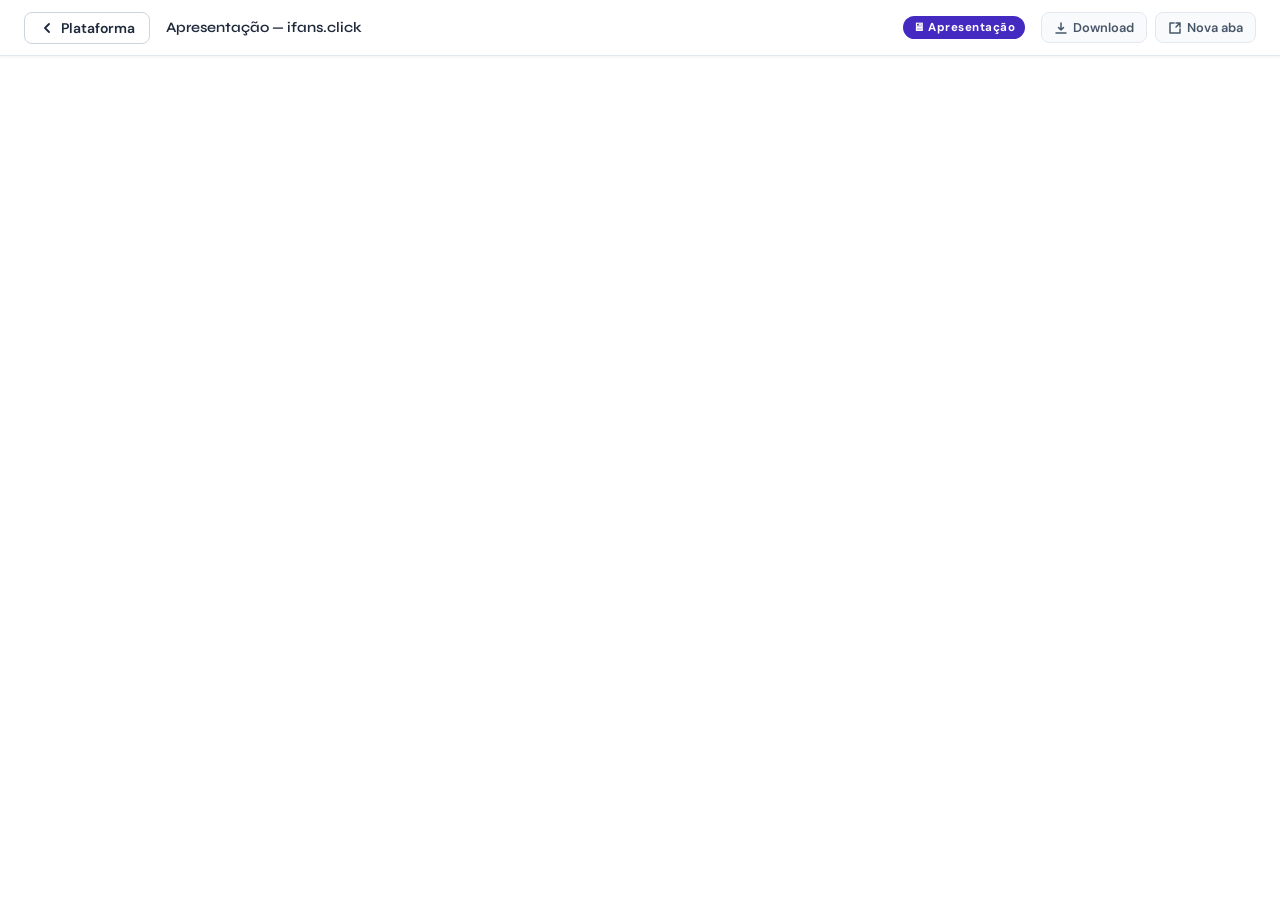
==== brand-presentation/index.html @ cfb0fd1b "v1: ifans.click — identidade visual completa - Platform index.html com paleta, tipografia, logo syst" ====
<!DOCTYPE html>
<html lang="pt-BR">
<head>
  <meta charset="UTF-8" />
  <meta name="viewport" content="width=device-width, initial-scale=1.0" />
  <title>Apresentação — ifans.click</title>
  <meta name="robots" content="noindex" />
  <link rel="preconnect" href="https://fonts.googleapis.com" />
  <link rel="preconnect" href="https://fonts.gstatic.com" crossorigin />
  <link href="https://fonts.googleapis.com/css2?family=Syne:wght@400;500;600;700;800&family=DM+Sans:wght@300;400;500;600;700&display=swap" rel="stylesheet" />
  <style>
    *, *::before, *::after { box-sizing: border-box; margin: 0; padding: 0; }
    html, body { height: 100%; overflow: hidden; font-family: 'DM Sans', sans-serif; background: #f8fafc; }

    /* === NAV === */
    .viewer-nav {
      position: fixed; top: 0; left: 0; right: 0; z-index: 100;
      height: 56px; display: flex; align-items: center; gap: 16px;
      padding: 0 24px;
      background: #ffffff;
      border-bottom: 1px solid #e2e8f0;
      box-shadow: 0 1px 3px rgba(0,0,0,0.06);
    }
    .viewer-nav__back {
      display: inline-flex; align-items: center; gap: 6px;
      padding: 6px 14px; border-radius: 8px;
      border: 1.5px solid #cbd5e1; background: none;
      color: #1e293b; font-size: 0.875rem; font-weight: 600;
      cursor: pointer; text-decoration: none;
      transition: background 0.15s, border-color 0.15s;
      white-space: nowrap; flex-shrink: 0;
    }
    .viewer-nav__back:hover { background: #f1f5f9; border-color: #94a3b8; }
    .viewer-nav__logo {
      height: 32px; width: auto; flex-shrink: 0;
    }
    .viewer-nav__title {
      font-size: 0.9rem; font-weight: 600; color: #1e293b;
      flex: 1; overflow: hidden; text-overflow: ellipsis; white-space: nowrap;
      font-family: 'Syne', sans-serif;
    }
    .viewer-nav__badge {
      display: inline-flex; align-items: center; gap: 5px;
      padding: 4px 10px; border-radius: 999px;
      font-size: 0.72rem; font-weight: 700; letter-spacing: 0.04em;
      background: #442AC0; color: #ffffff;
      flex-shrink: 0;
    }
    .viewer-nav__actions { display: flex; align-items: center; gap: 8px; flex-shrink: 0; }
    .viewer-nav__btn {
      display: inline-flex; align-items: center; gap: 5px;
      padding: 6px 12px; border-radius: 8px;
      border: 1.5px solid #e2e8f0; background: #f8fafc;
      color: #475569; font-size: 0.8rem; font-weight: 600;
      cursor: pointer; text-decoration: none;
      transition: all 0.15s;
    }
    .viewer-nav__btn:hover { background: #e2e8f0; border-color: #94a3b8; color: #1e293b; }

    /* === IFRAME === */
    .viewer-iframe {
      position: fixed; top: 56px; left: 0; right: 0; bottom: 0;
      width: 100%; height: calc(100vh - 56px);
      border: none; display: block; background: #ffffff;
    }

    /* === LOADING STATE === */
    .viewer-loading {
      position: fixed; top: 56px; left: 0; right: 0; bottom: 0;
      display: flex; flex-direction: column; align-items: center; justify-content: center;
      gap: 16px; background: #f8fafc; z-index: 50;
      transition: opacity 0.3s;
    }
    .viewer-loading__spinner {
      width: 40px; height: 40px;
      border: 3px solid #e2e8f0;
      border-top-color: #442AC0;
      border-radius: 50%;
      animation: spin 0.8s linear infinite;
    }
    .viewer-loading__text { font-size: 0.9rem; color: #64748b; }
    @keyframes spin { to { transform: rotate(360deg); } }
  </style>
</head>
<body>

  <nav class="viewer-nav" aria-label="Navegação da Apresentação">
    <a class="viewer-nav__back" href="../index.html#documentacao" aria-label="Voltar à plataforma">
      <svg width="16" height="16" viewBox="0 0 16 16" fill="none"><path d="M10 12L6 8l4-4" stroke="currentColor" stroke-width="1.8" stroke-linecap="round" stroke-linejoin="round"/></svg>
      Plataforma
    </a>
    <img class="viewer-nav__logo" src="https://s3.amazonaws.com/cdn.digital-ai.tech/uploads/media-cortex/identity/ifans-click/logos/logo-primary.svg" alt="ifans.click" onerror="this.style.display='none'" />
    <span class="viewer-nav__title">Apresentação — ifans.click</span>
    <span class="viewer-nav__badge">🖥 Apresentação</span>
    <div class="viewer-nav__actions">
      <a class="viewer-nav__btn" href="https://s3.amazonaws.com/cdn.digital-ai.tech/uploads/media-cortex/identity/ifans-click/brand-presentation.html" download aria-label="Download Apresentação">
        <svg width="14" height="14" viewBox="0 0 14 14" fill="none"><path d="M7 2v7m0 0L4.5 6.5M7 9l2.5-2.5M2 12h10" stroke="currentColor" stroke-width="1.5" stroke-linecap="round" stroke-linejoin="round"/></svg>
        Download
      </a>
      <a class="viewer-nav__btn" href="https://s3.amazonaws.com/cdn.digital-ai.tech/uploads/media-cortex/identity/ifans-click/brand-presentation.html" target="_blank" rel="noopener" aria-label="Abrir em nova aba">
        <svg width="14" height="14" viewBox="0 0 14 14" fill="none"><path d="M6 2H2v10h10V8M8 2h4v4M8 6l4-4" stroke="currentColor" stroke-width="1.5" stroke-linecap="round" stroke-linejoin="round"/></svg>
        Nova aba
      </a>
    </div>
  </nav>

  <div class="viewer-loading" id="loadingState">
    <div class="viewer-loading__spinner"></div>
    <span class="viewer-loading__text">Carregando Apresentação…</span>
  </div>

  <iframe
    class="viewer-iframe"
    id="contentFrame"
    src="https://s3.amazonaws.com/cdn.digital-ai.tech/uploads/media-cortex/identity/ifans-click/brand-presentation.html"
    title="Apresentação — ifans.click"
    loading="eager"
    onload="document.getElementById('loadingState').style.opacity='0';setTimeout(function(){document.getElementById('loadingState').style.display='none';},300);"
  ></iframe>

</body>
</html>
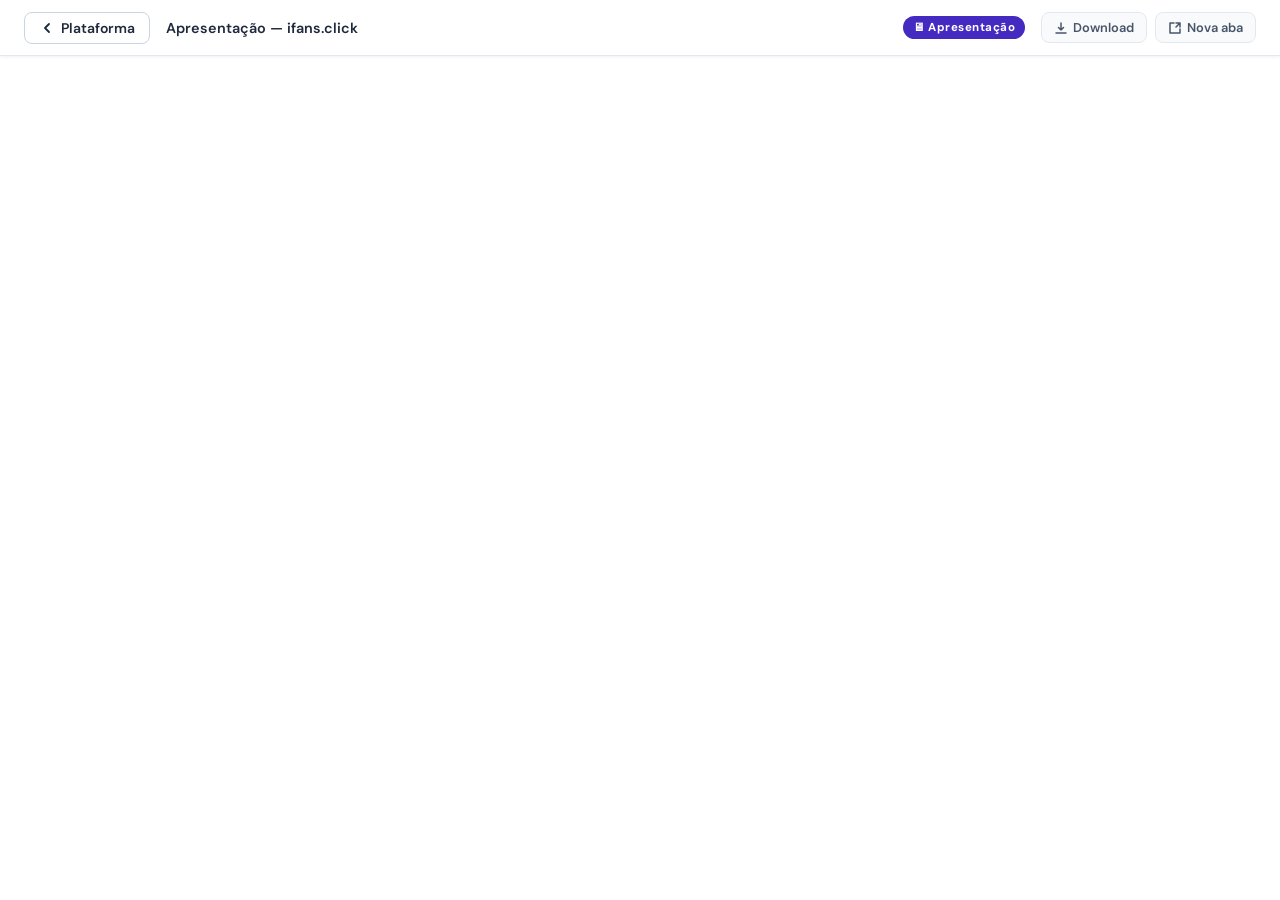
==== commit 89619c2f: "fix: v1.1 — DM Sans heading, Obsidiana dark bg, no white borders" ====
--- a/brand-presentation/index.html
+++ b/brand-presentation/index.html
@@ -7,7 +7,7 @@
   <meta name="robots" content="noindex" />
   <link rel="preconnect" href="https://fonts.googleapis.com" />
   <link rel="preconnect" href="https://fonts.gstatic.com" crossorigin />
-  <link href="https://fonts.googleapis.com/css2?family=Syne:wght@400;500;600;700;800&family=DM+Sans:wght@300;400;500;600;700&display=swap" rel="stylesheet" />
+  <link href="https://fonts.googleapis.com/css2?family=DM+Sans:wght@400;500;600;700;800&family=DM+Sans:wght@300;400;500;600;700&display=swap" rel="stylesheet" />
   <style>
     *, *::before, *::after { box-sizing: border-box; margin: 0; padding: 0; }
     html, body { height: 100%; overflow: hidden; font-family: 'DM Sans', sans-serif; background: #f8fafc; }
@@ -37,7 +37,7 @@
     .viewer-nav__title {
       font-size: 0.9rem; font-weight: 600; color: #1e293b;
       flex: 1; overflow: hidden; text-overflow: ellipsis; white-space: nowrap;
-      font-family: 'Syne', sans-serif;
+      font-family: 'DM Sans', sans-serif;
     }
     .viewer-nav__badge {
       display: inline-flex; align-items: center; gap: 5px;
